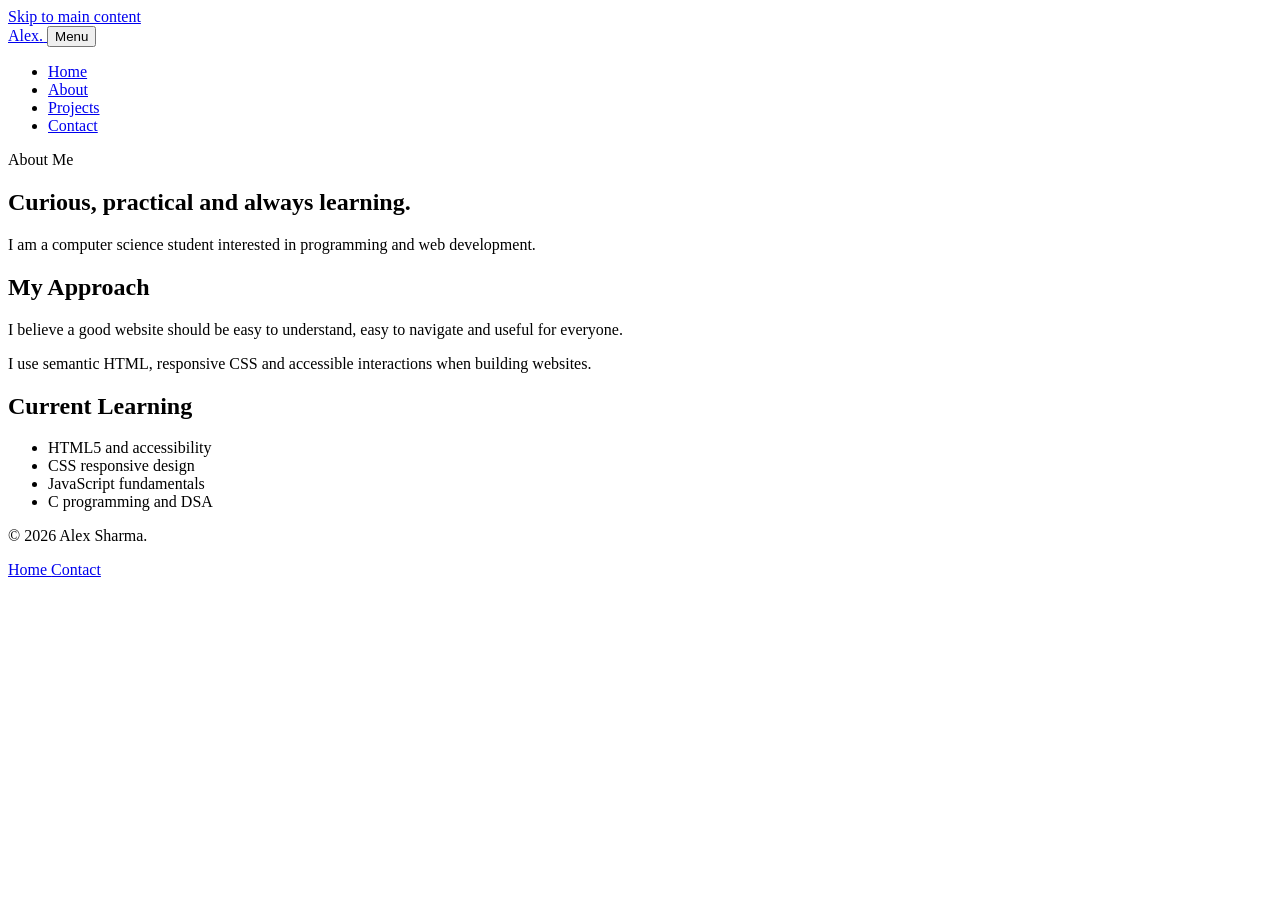
==== about.html @ 18c14e41 "Initial portfolio project" ====
<!DOCTYPE html>
<html lang="en">

<head>

    <meta charset="UTF-8">

    <meta name="description"
          content="About Alex Sharma, a computer science student and web developer.">

    <meta name="viewport"
          content="width=device-width, initial-scale=1.0">

    <title>About | Alex Sharma</title>

    <link rel="stylesheet" href="css/style.css">

</head>

<body>

<a href="#main-content" class="skip-link">
    Skip to main content
</a>

<header class="site-header">

    <div class="container header-container">

        <a href="index.html"
           class="logo">
            Alex<span>.</span>
        </a>

        <button
            class="menu-button"
            aria-expanded="false"
            aria-controls="main-navigation">
            Menu
        </button>

        <nav id="main-navigation"
             aria-label="Main navigation">

            <ul>

                <li>
                    <a href="index.html">
                        Home
                    </a>
                </li>

                <li>
                    <a href="about.html"
                       aria-current="page">
                        About
                    </a>
                </li>

                <li>
                    <a href="projects.html">
                        Projects
                    </a>
                </li>

                <li>
                    <a href="contact.html">
                        Contact
                    </a>
                </li>

            </ul>

        </nav>

    </div>

</header>


<main id="main-content">

    <section class="page-heading">

        <div class="container">

            <p class="eyebrow">
                About Me
            </p>

            <h1>
                Curious, practical and always learning.
            </h1>

            <p class="lead">
                I am a computer science student interested
                in programming and web development.
            </p>

        </div>

    </section>


    <section class="section">

        <div class="container content">

            <h2>
                My Approach
            </h2>

            <p>
                I believe a good website should be easy to
                understand, easy to navigate and useful for
                everyone.
            </p>

            <p>
                I use semantic HTML, responsive CSS and
                accessible interactions when building websites.
            </p>


            <h2>
                Current Learning
            </h2>

            <ul>

                <li>
                    HTML5 and accessibility
                </li>

                <li>
                    CSS responsive design
                </li>

                <li>
                    JavaScript fundamentals
                </li>

                <li>
                    C programming and DSA
                </li>

            </ul>

        </div>

    </section>

</main>


<footer class="site-footer">

    <div class="container footer-content">

        <p>
            © 2026 Alex Sharma.
        </p>

        <nav aria-label="Footer navigation">

            <a href="index.html">
                Home
            </a>

            <a href="contact.html">
                Contact
            </a>

        </nav>

    </div>

</footer>

<script src="js/script.js"></script>

</body>
</html>
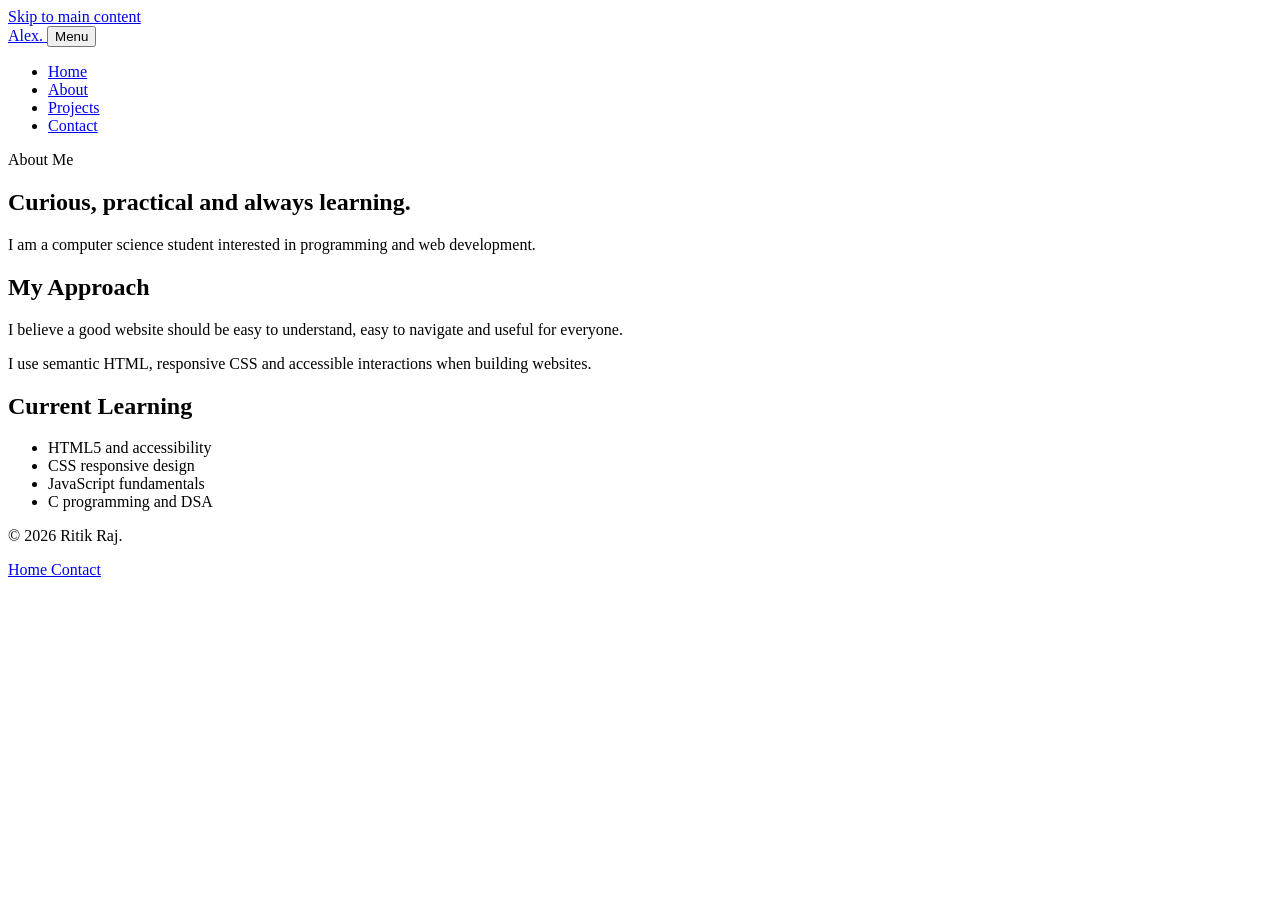
==== commit b30b2eb5: "Update profile name" ====
--- a/about.html
+++ b/about.html
@@ -6,12 +6,12 @@
     <meta charset="UTF-8">
 
     <meta name="description"
-          content="About Alex Sharma, a computer science student and web developer.">
+          content="About Ritik Raj, a computer science student and web developer.">
 
     <meta name="viewport"
           content="width=device-width, initial-scale=1.0">
 
-    <title>About | Alex Sharma</title>
+    <title>About | Ritik Raj</title>
 
     <link rel="stylesheet" href="css/style.css">
 
@@ -158,7 +158,7 @@
     <div class="container footer-content">
 
         <p>
-            © 2026 Alex Sharma.
+            © 2026 Ritik Raj.
         </p>
 
         <nav aria-label="Footer navigation">
